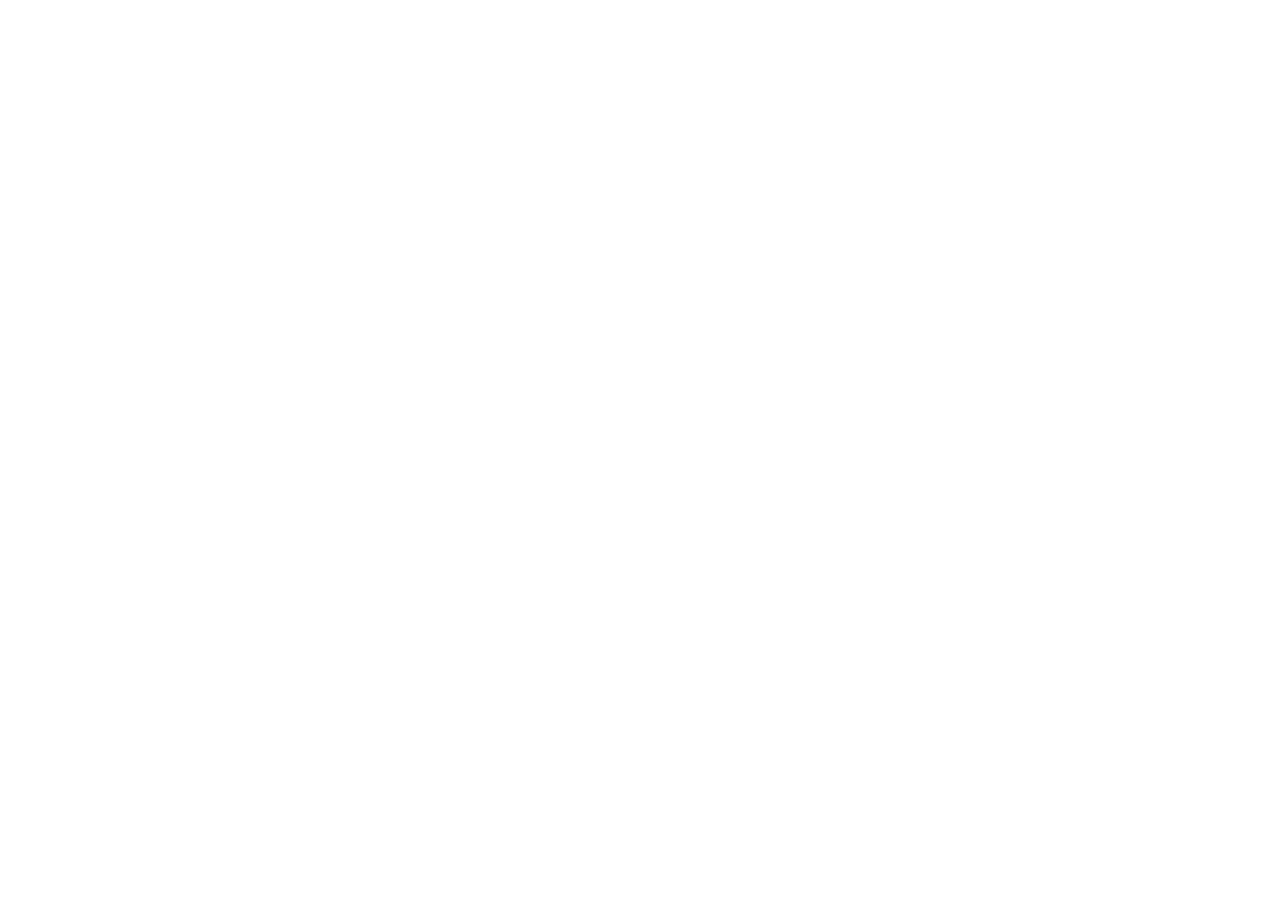
==== git/index.html @ 6e3e878f "ilk commit" ====
<!DOCTYPE html>
<html lang="en">
<head>
    <meta charset="UTF-8">
    <meta name="viewport" content="width=device-width, initial-scale=1.0">
    <title><h1>git derslerini okuyorum </h1></title>
</head>
<body>
    
</body>
</html>
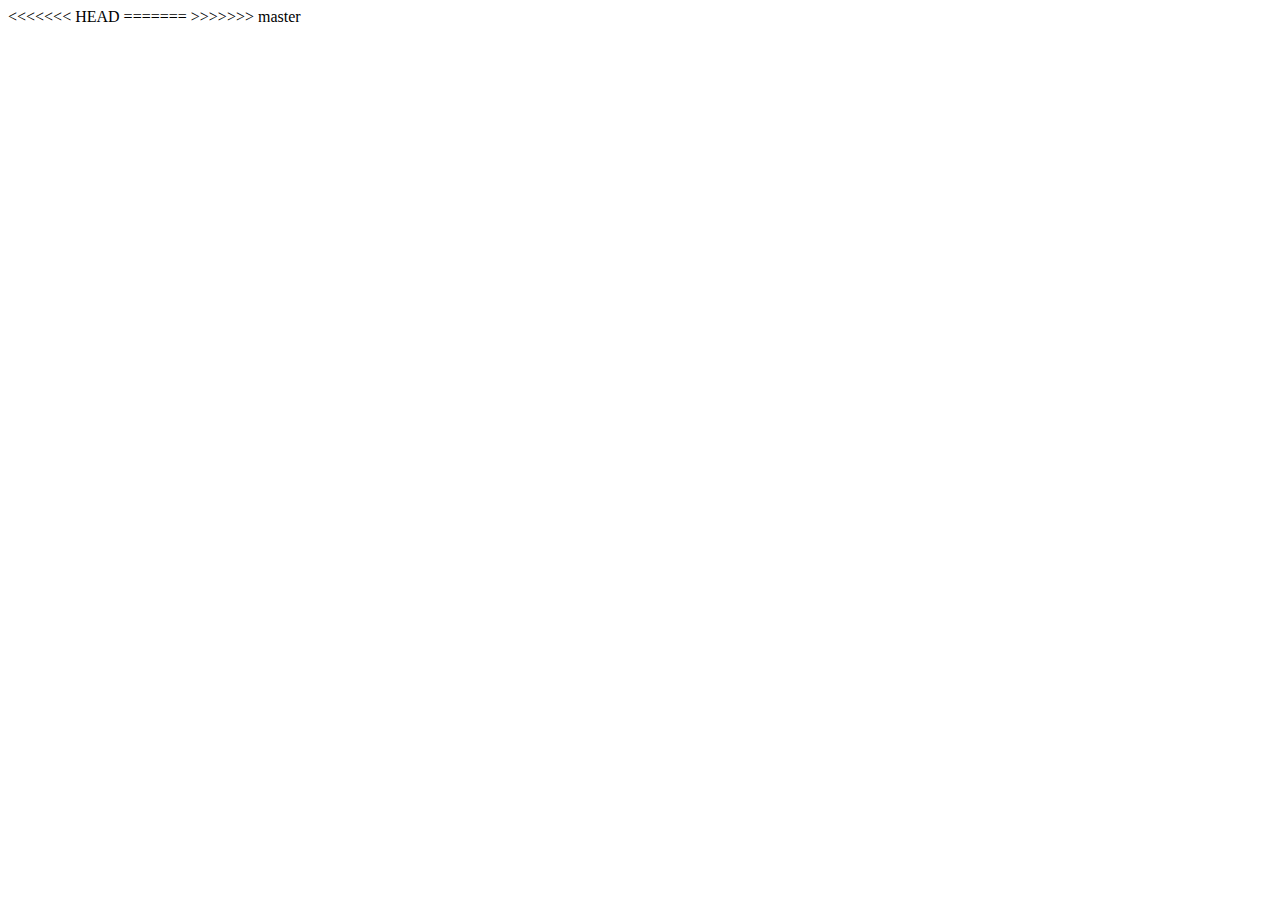
==== commit fcb011c0: "Merge branch 'master'" ====
--- a/git/index.html
+++ b/git/index.html
@@ -3,7 +3,11 @@
 <head>
     <meta charset="UTF-8">
     <meta name="viewport" content="width=device-width, initial-scale=1.0">
-    <title><h1>git derslerini okuyorum </h1></title>
+<<<<<<< HEAD
+    <title><h1>git dersleri</h1></title>
+=======
+    <title><h1>Github</h1></title>
+>>>>>>> master
 </head>
 <body>
     
